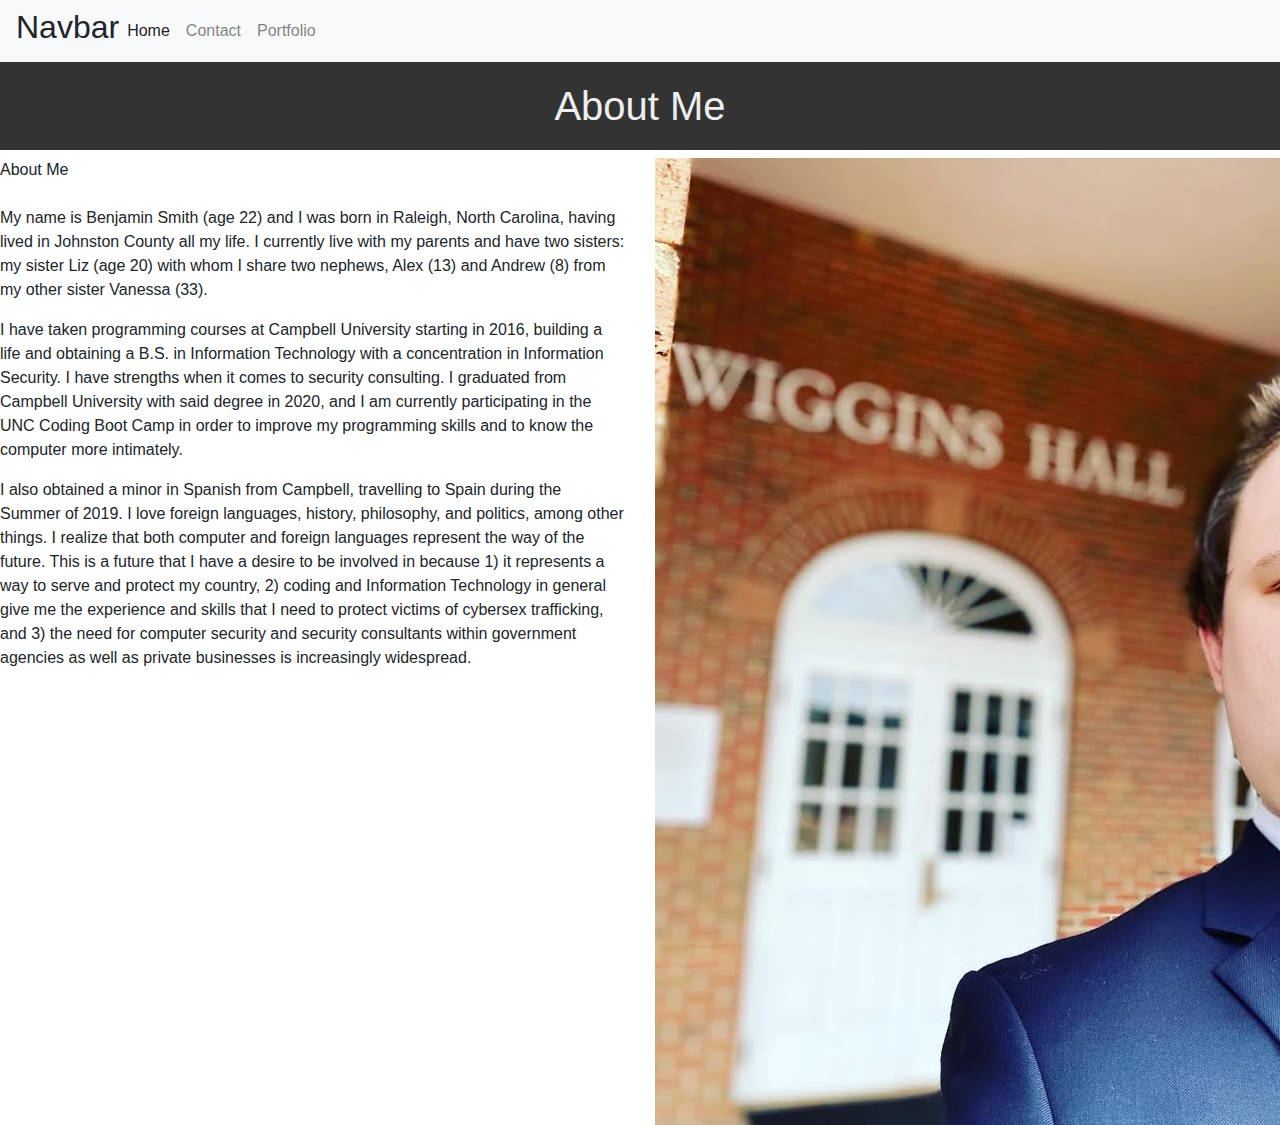
==== index.html @ c0093fcd ";" ====
<!DOCTYPE html>
<html lang="en">
<head>
    <meta charset="UTF-8">
    <meta name="viewport" content="width=device-width, initial-scale=1.0">
    <link rel = "stylesheet" href ="style.css">
    <link rel="stylesheet" href="https://stackpath.bootstrapcdn.com/bootstrap/4.5.2/css/bootstrap.min.css" integrity="sha384-JcKb8q3iqJ61gNV9KGb8thSsNjpSL0n8PARn9HuZOnIxN0hoP+VmmDGMN5t9UJ0Z" crossorigin="anonymous">
    <title>Home</title>
</head>
<body>
    <nav class="navbar navbar-expand-lg navbar-light bg-light">
        <button class="navbar-toggler" type="button" data-toggle="collapse" data-target="#navbarTogglerDemo01" aria-controls="navbarTogglerDemo01" aria-expanded="false" aria-label="Toggle navigation">
          <span class="navbar-toggler-icon"></span>
        </button>
        <div class="collapse navbar-collapse" id="navbarTogglerDemo01">
          <h2>Navbar</h2>
          <ul class="navbar-nav mr-auto mt-2 mt-lg-0">
            <li class="nav-item active">
              <a class="nav-link" href="https://bsmi3275.github.io/SecondHomework/">        Home <span class="sr-only">/About</span></a>
            </li>
            <li class="nav-item">
              <a class="nav-link" href="https://bsmi3275.github.io/SecondHomework/contact.html">Contact</a>
            </li>
            <li class="nav-item">
              <a class="nav-link" href="https://bsmi3275.github.io/SecondHomework/portfolio.html">Portfolio</a>
            </li>
          </ul>
        </div>
      </nav>

    <h1>About Me</h1>

    <div class="row">
	
      <div class="col-sm-6">
        <div class="panel panel-primary">
          <div class="panel-heading">About Me</div>
          <div class="panel-body">
            <br>
            <p>
              My name is Benjamin Smith (age 22) and I was born in Raleigh, North Carolina, having lived in Johnston County all my life. I currently live with my parents and have two sisters: my sister Liz (age 20) with whom I share two nephews, Alex (13) and Andrew (8) from my other sister Vanessa (33).</p> 
            <p>
              I have taken programming courses at Campbell University starting in 2016, building a life and obtaining a B.S. in Information Technology with a concentration in Information Security. I have strengths when it comes to security consulting. I graduated from Campbell University with said degree in 2020, and I am currently participating in the UNC Coding Boot Camp in order to improve my programming skills and to know the computer more intimately.
            </p>
            <p>
              I also obtained a minor in Spanish from Campbell, travelling to Spain during the Summer of 2019. I love foreign languages, history, philosophy, and politics, among other things. I realize that both computer and foreign languages represent the way of the future. This is a future that I have a desire to be involved in because 1) it represents a way to serve and protect my country, 2) coding and Information Technology in general give me the experience and skills that I need to protect victims of cybersex trafficking, and 3) the need for computer security and security consultants within government agencies as well as private businesses is increasingly widespread.
            </p>
          </div>
        </div>
      </div>

      <div class="col-sm-6">
        <div>
          <img class="img-responsive" src="0.jpg">
        </div>
    </div>
  
    </div>
</body>
</html>
---- style.css ----
body {
    padding: 0;
    margin: 0;
    font-family: Georgia, "Times New Roman", Times, serif;
    font-size: 18px;
    line-height: 150%;
    color: #333;
    background: #efeee7;
  }
  
  header {
    background: #d21034;
  }
  
  h1 {
    padding: 20px 0;
    margin: 0;
    margin-bottom: 20px;
    font-size: 28px;
    color: #eee;
    text-align: center;
    background: #333;
  }
  
  h2 {
    font-size: 24px;
  }
  
  a {
    color: #d21034;
  }
  
  .container {
    width: 1024px;
    margin: 0 auto;
  }
  
  #main-bio,
  #contact-info,
  #bio-image {
    float: left;
  }
  
  #main-bio {
    width: 70%;
  }
  
  #contact-info {
    width: 30%;
  }
  
  #bio-image {
    width: 200px;
    height: 200px;
    margin-right: 20px;
  }
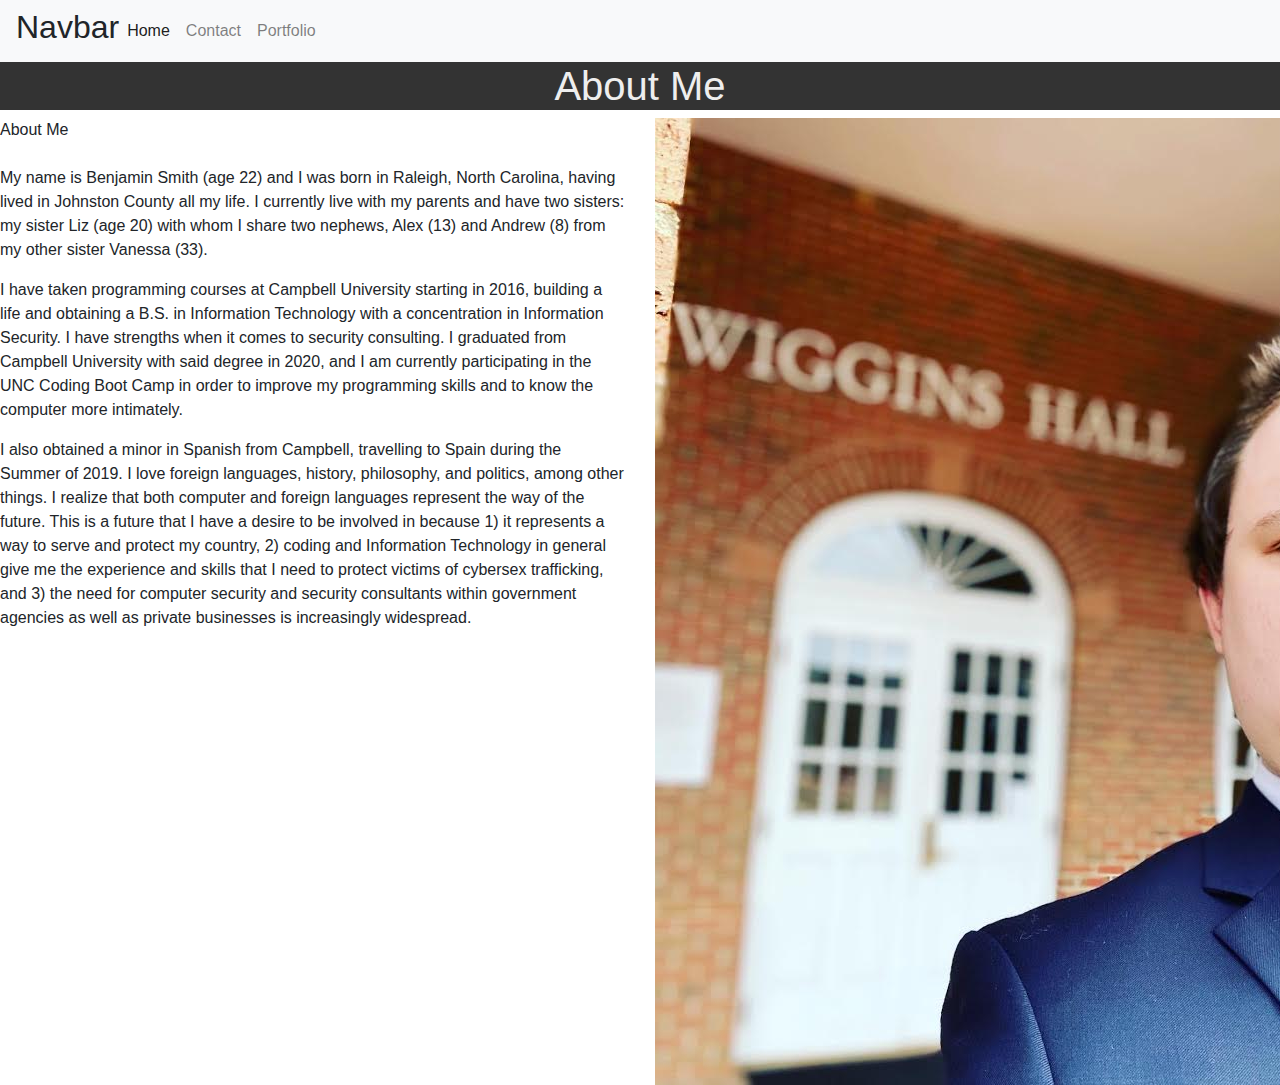
==== commit df71dc21: "-n" ====
--- a/index.html
+++ b/index.html
@@ -4,6 +4,7 @@
     <meta charset="UTF-8">
     <meta name="viewport" content="width=device-width, initial-scale=1.0">
     <link rel = "stylesheet" href ="style.css">
+    <link rel = "stylesheet" href ="reset.css">
     <link rel="stylesheet" href="https://stackpath.bootstrapcdn.com/bootstrap/4.5.2/css/bootstrap.min.css" integrity="sha384-JcKb8q3iqJ61gNV9KGb8thSsNjpSL0n8PARn9HuZOnIxN0hoP+VmmDGMN5t9UJ0Z" crossorigin="anonymous">
     <title>Home</title>
 </head>
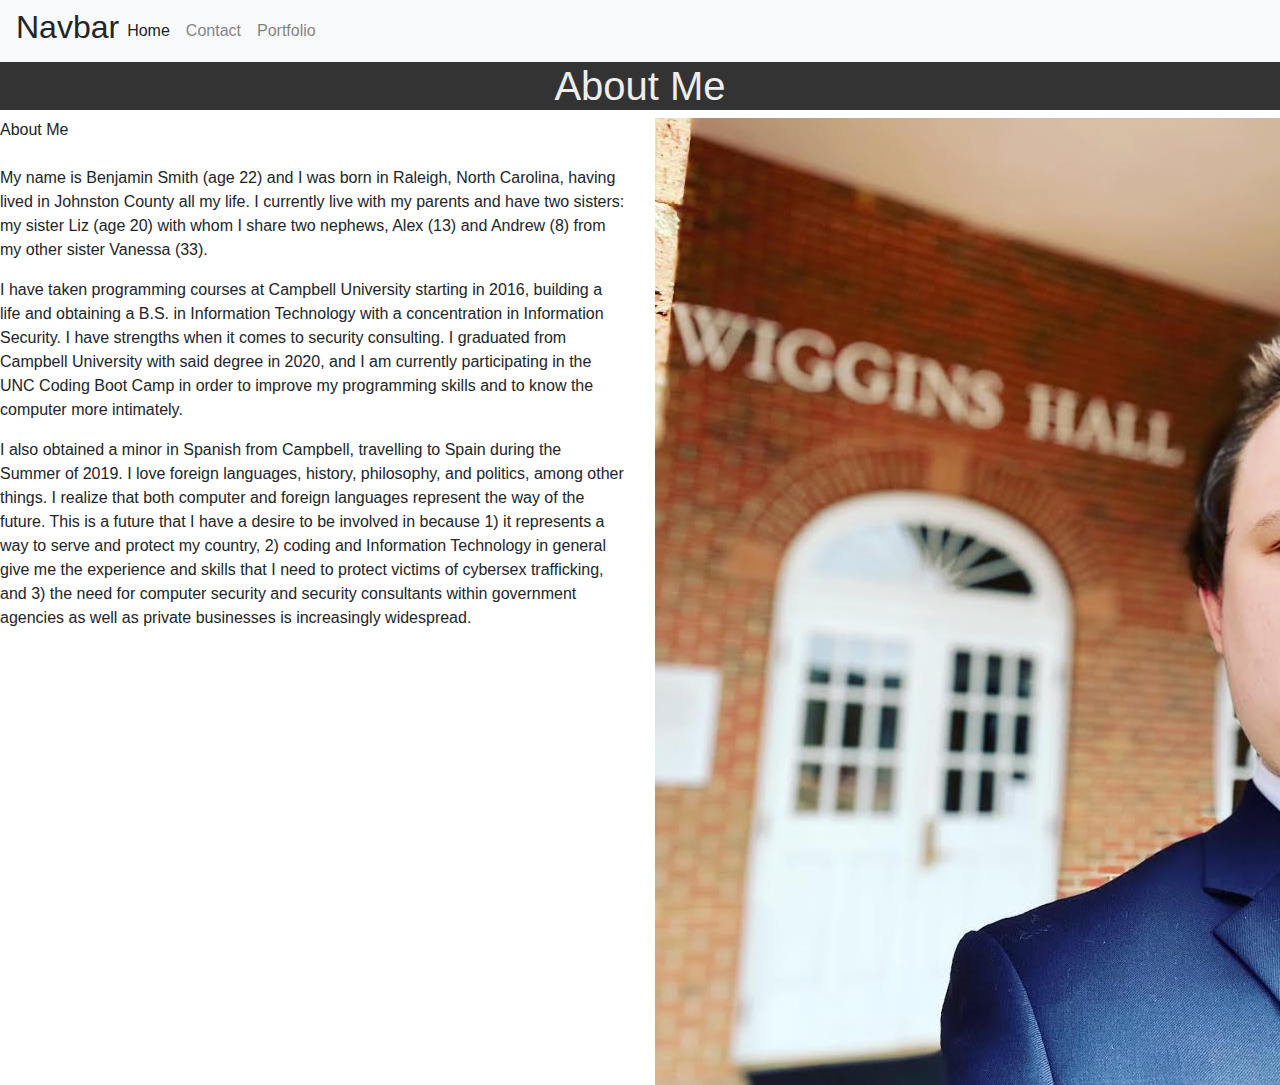
==== commit 65715a17: "png" ====
--- a/index.html
+++ b/index.html
@@ -52,7 +52,7 @@
 
       <div class="col-sm-6">
         <div>
-          <img class="img-responsive" src="0.jpg">
+          <img class="img-responsive" src="0.png" alt= "#main-bio">
         </div>
     </div>
   
--- a/style.css
+++ b/style.css
@@ -36,7 +36,6 @@
   }
   
   #main-bio,
-  #contact-info,
   #bio-image {
     float: left;
   }
@@ -45,11 +44,8 @@
     width: 70%;
   }
   
-  #contact-info {
-    width: 30%;
-  }
-  
-  #bio-image {
+  #bio-image,
+  #bio-image-3 {
     width: 200px;
     height: 200px;
     margin-right: 20px;
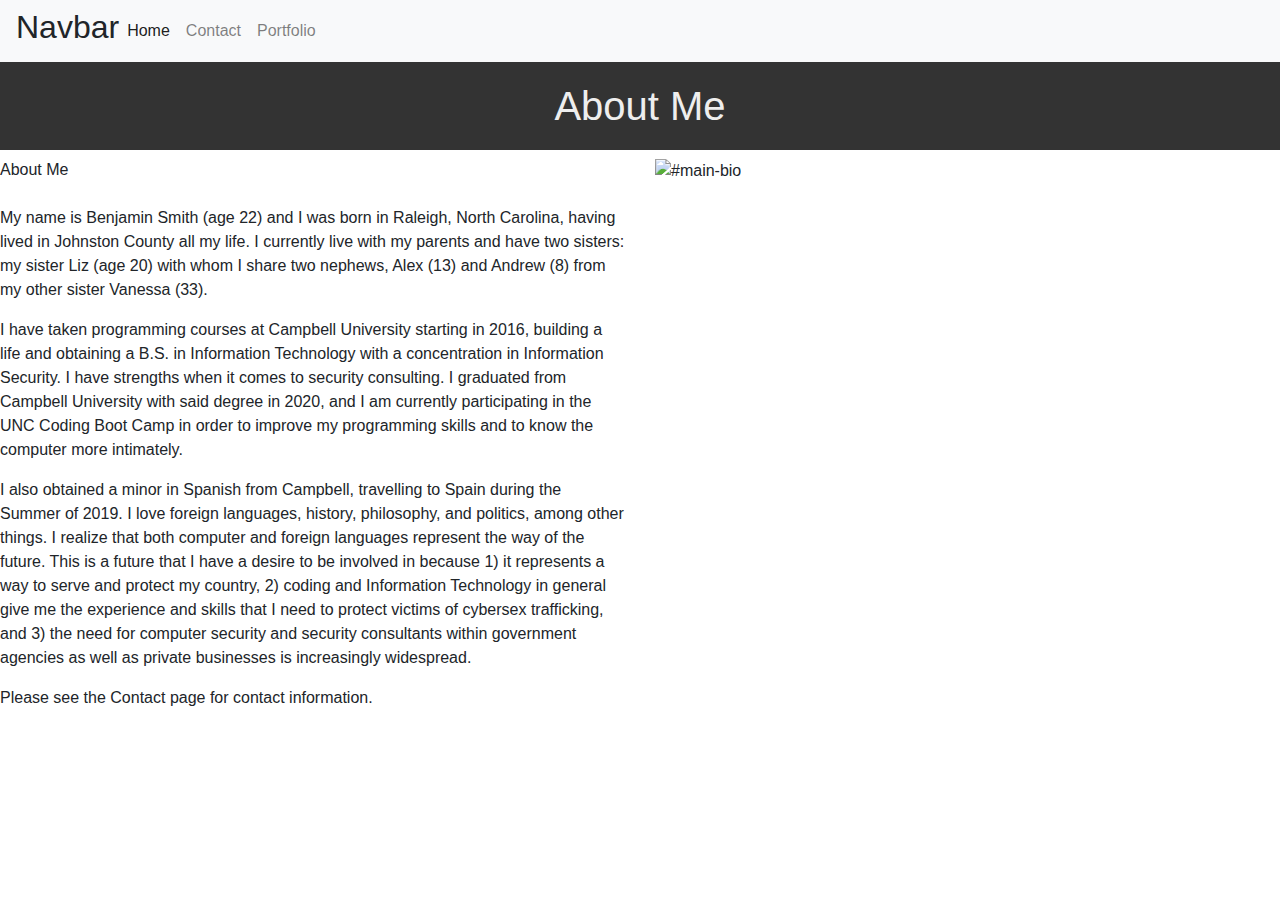
==== commit 5deac780: "getting started" ====
--- a/index.html
+++ b/index.html
@@ -46,13 +46,16 @@
             <p>
               I also obtained a minor in Spanish from Campbell, travelling to Spain during the Summer of 2019. I love foreign languages, history, philosophy, and politics, among other things. I realize that both computer and foreign languages represent the way of the future. This is a future that I have a desire to be involved in because 1) it represents a way to serve and protect my country, 2) coding and Information Technology in general give me the experience and skills that I need to protect victims of cybersex trafficking, and 3) the need for computer security and security consultants within government agencies as well as private businesses is increasingly widespread.
             </p>
+            <p>
+              Please see the Contact page for contact information.
+            </p>
           </div>
         </div>
       </div>
 
       <div class="col-sm-6">
         <div>
-          <img class="img-responsive" src="0.png" alt= "#main-bio">
+          <img class="img-responsive" src="0.jpg" alt= "#main-bio">
         </div>
     </div>
   
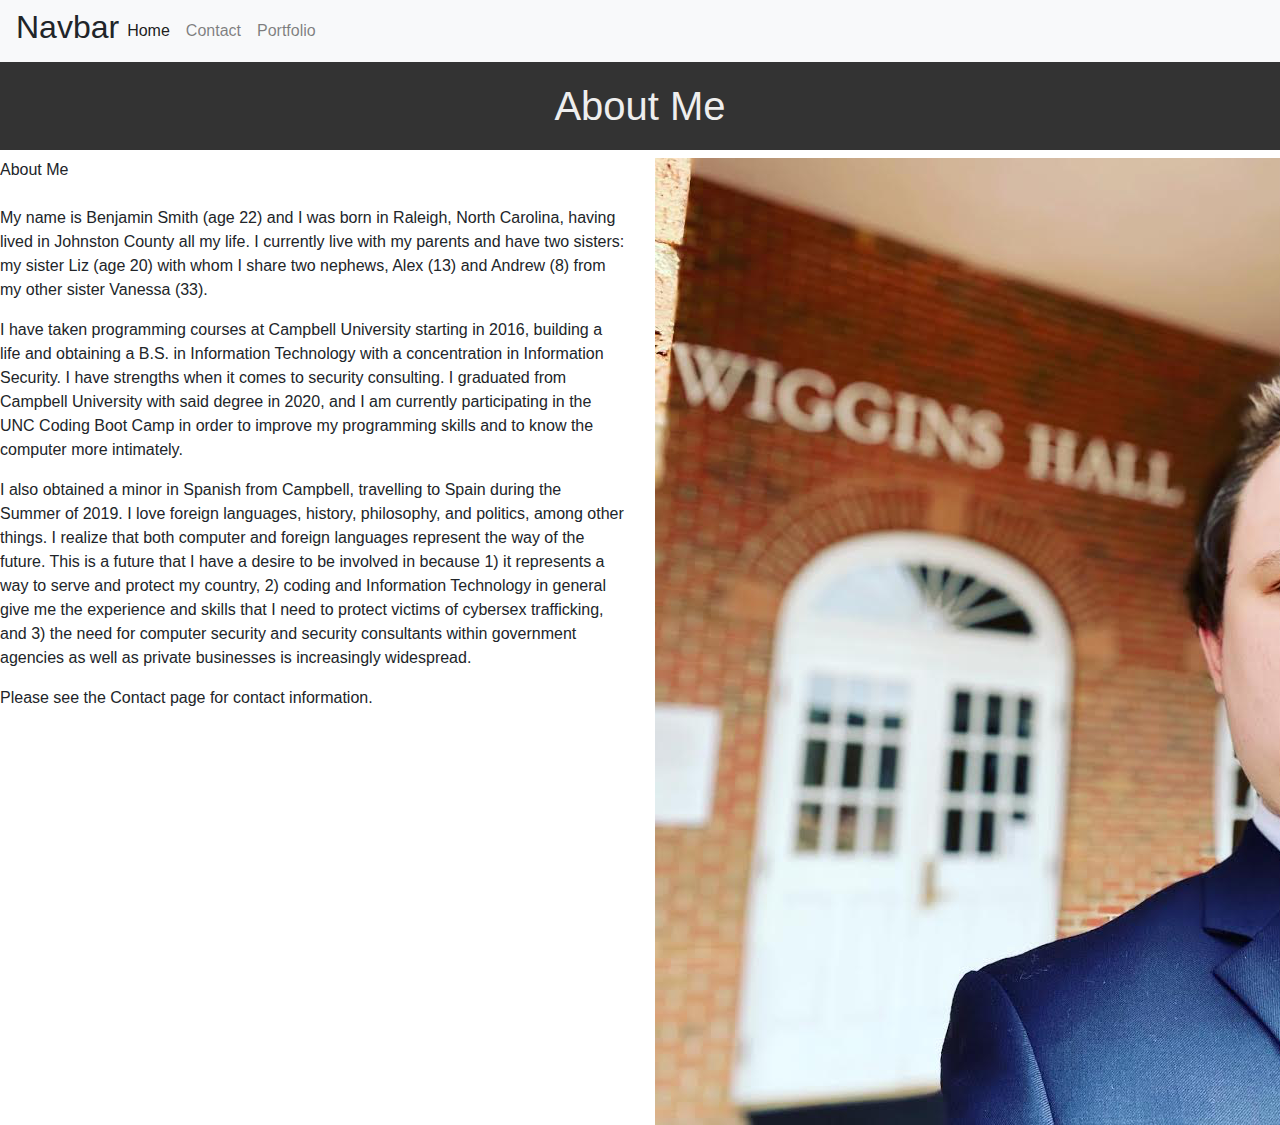
==== commit c7d06eea: "trying" ====
--- a/index.html
+++ b/index.html
@@ -53,11 +53,9 @@
         </div>
       </div>
 
-      <div class="col-sm-6">
-        <div>
-          <img class="img-responsive" src="0.jpg" alt= "#main-bio">
-        </div>
-    </div>
+      <div id="#main-bio" class="col-sm-6">
+          <img class="img-responsive" src="0.png" alt= "#main-bio">
+       </div>
   
     </div>
 </body>
